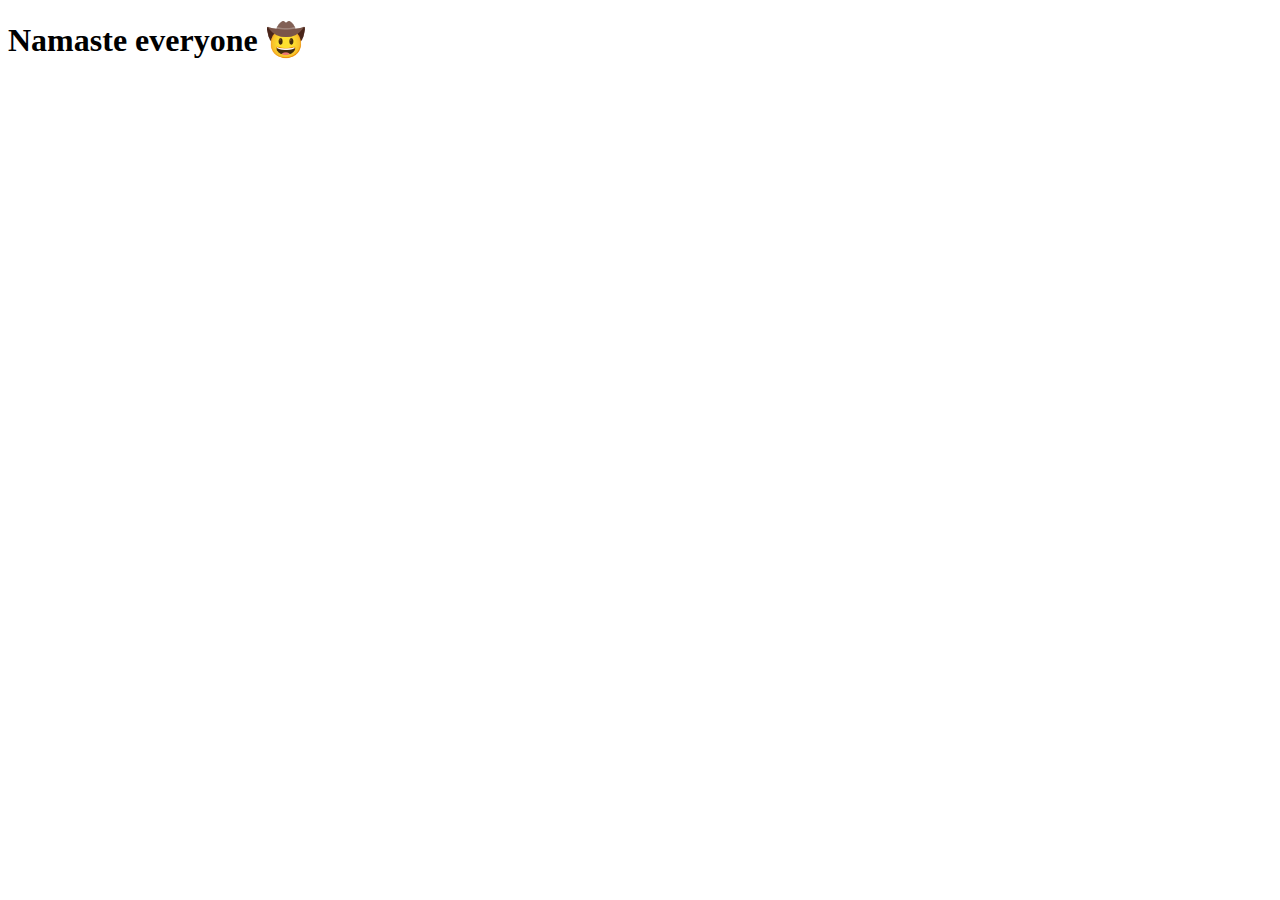
==== index.html @ 714fac31 "Priniting using JS" ====
<!DOCTYPE html>
<html lang="en">
  <head>
    <meta charset="UTF-8" />
    <meta http-equiv="X-UA-Compatible" content="IE=edge" />
    <meta name="viewport" content="width=device-width, initial-scale=1.0" />
    <title>Document</title>
  </head>
  <body>
    <div id="root">

    </div>
  </body>

  <script>
    const heading =document.createElement("h1");//creating h1 tag using javascript
    heading.innerHTML="Namaste everyone 🤠";
    const root=document.getElementById("root");//this is how i put inside root,pick up root & append child insde it
    root.appendChild(heading);

  </script>
</html>
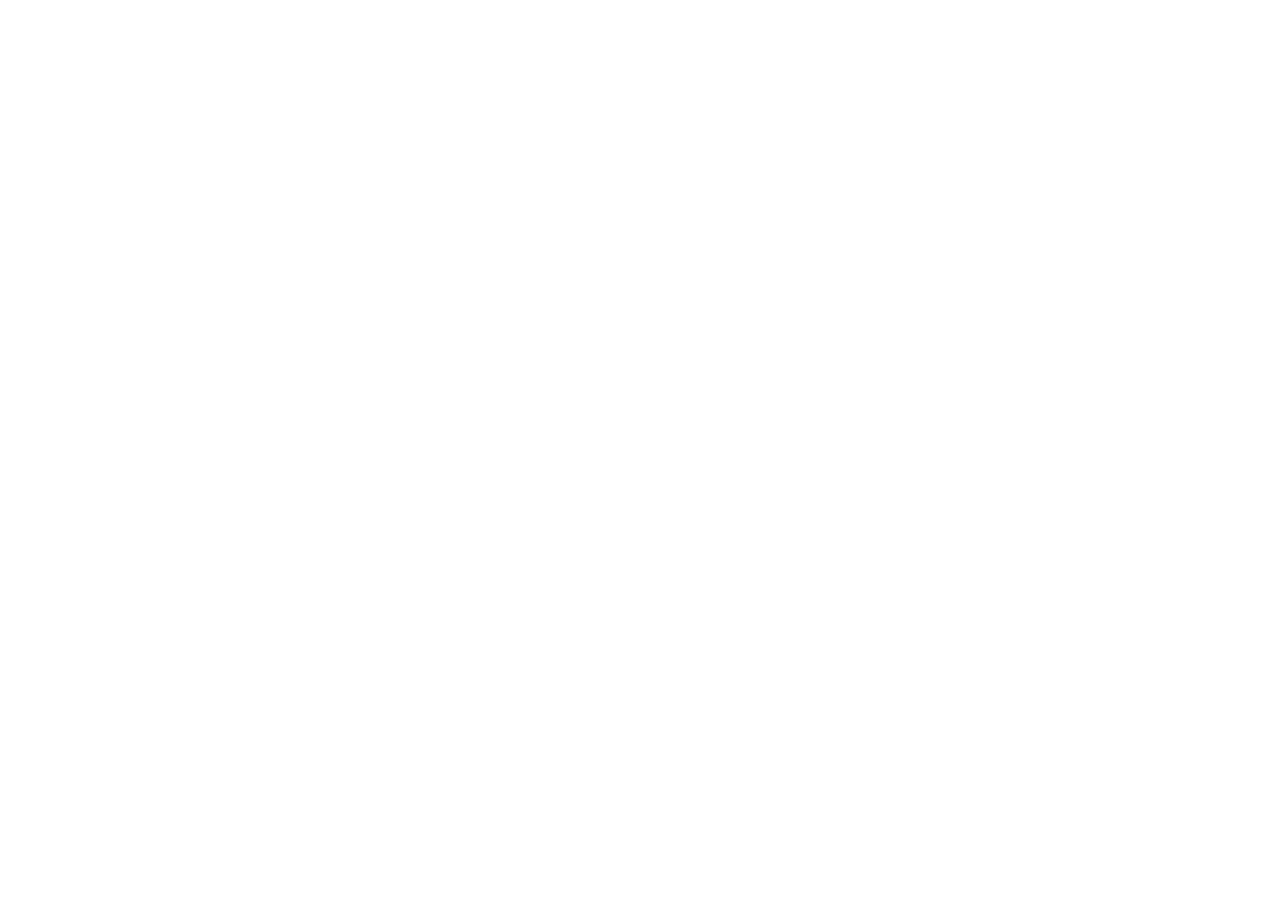
==== commit fc18e7b5: "Printing hello everyone using react" ====
--- a/index.html
+++ b/index.html
@@ -7,16 +7,18 @@
     <title>Document</title>
   </head>
   <body>
-    <div id="root">
+    <div id="root"></div>          <!-- place i want react to run react -->
+    <script
+      crossorigin
+      src="https://unpkg.com/react@18/umd/react.development.js"
+    ></script>
+    <script
+      crossorigin
+      src="https://unpkg.com/react-dom@18/umd/react-dom.development.js"
+    ></script>
 
-    </div>
+    <script src="App.js"></script>
+
+    
   </body>
-
-  <script>
-    const heading =document.createElement("h1");//creating h1 tag using javascript
-    heading.innerHTML="Namaste everyone 🤠";
-    const root=document.getElementById("root");//this is how i put inside root,pick up root & append child insde it
-    root.appendChild(heading);
-
-  </script>
 </html>
